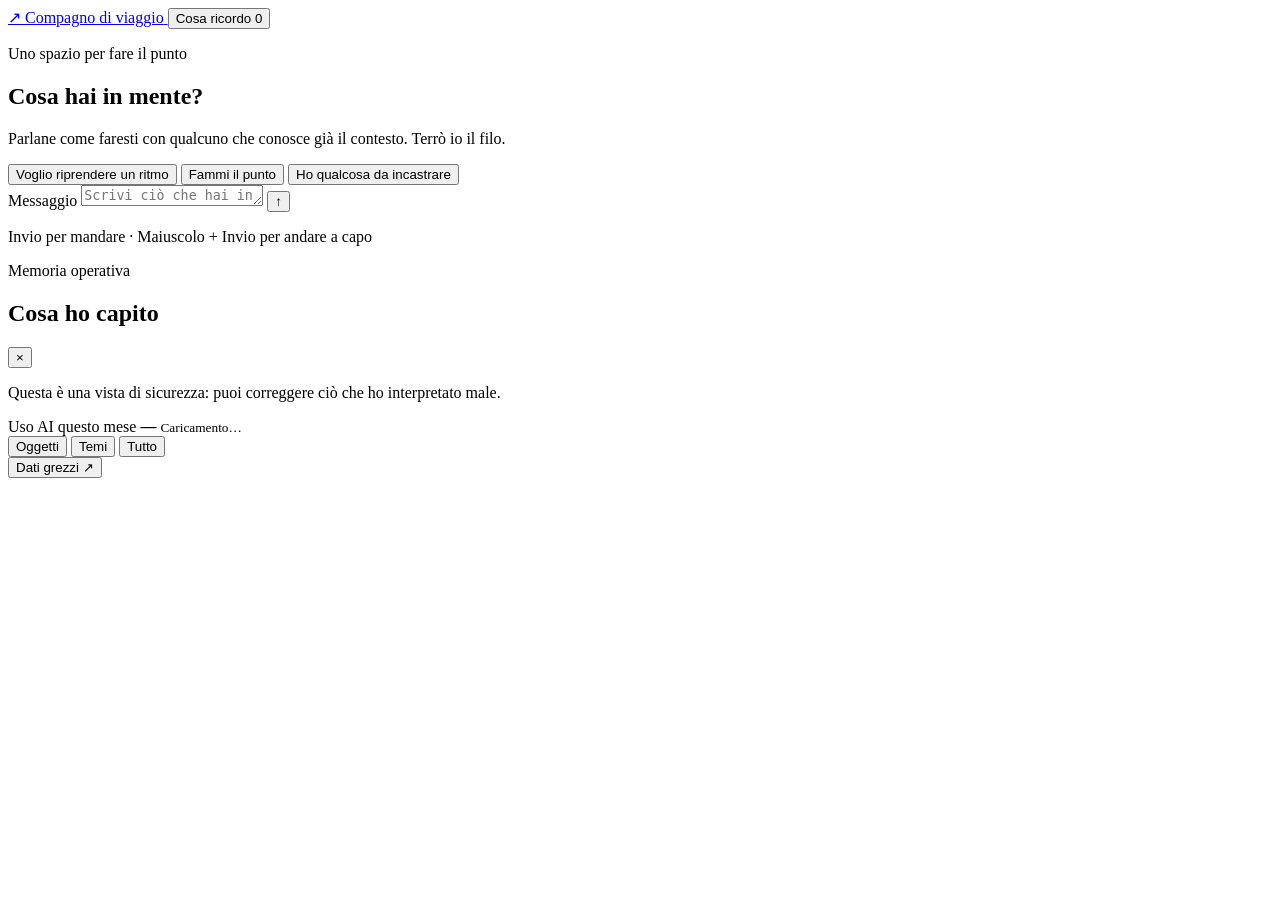
==== app/static/index.html @ 5f74fd2f "Use Italian theme naming and object filters" ====
<!doctype html>
<html lang="it">
<head>
  <meta charset="utf-8">
  <meta name="viewport" content="width=device-width, initial-scale=1, viewport-fit=cover">
  <meta name="theme-color" content="#efe9de">
  <meta name="description" content="Un compagno di viaggio che ricorda ciò che conta, senza trasformarlo in una lista.">
  <link rel="manifest" href="/manifest.webmanifest">
  <link rel="icon" href="/static/icon.svg" type="image/svg+xml">
  <link rel="stylesheet" href="/static/styles.css">
  <title>Compagno di viaggio</title>
</head>
<body>
  <div class="shell">
    <header class="topbar">
      <a class="brand" href="#" aria-label="Compagno di viaggio">
        <span class="brand-mark">↗</span>
        <span>Compagno di viaggio</span>
      </a>
      <button class="quiet-button" id="stateToggle" aria-expanded="false" aria-controls="statePanel">Cosa ricordo <span id="activeCount" class="count">0</span></button>
    </header>

    <main class="conversation">
      <section class="intro" id="intro">
        <p class="eyebrow">Uno spazio per fare il punto</p>
        <h1>Cosa hai in mente?</h1>
        <p>Parlane come faresti con qualcuno che conosce già il contesto. Terrò io il filo.</p>
        <div class="prompts" aria-label="Esempi">
          <button data-prompt="Voglio correre tre volte alla settimana.">Voglio riprendere un ritmo</button>
          <button data-prompt="Come stanno andando le cose?">Fammi il punto</button>
          <button data-prompt="Ho una nuova scadenza da incastrare.">Ho qualcosa da incastrare</button>
        </div>
      </section>

      <section class="checkin-stack" id="checkins" aria-live="polite"></section>
      <section class="messages" id="messages" aria-live="polite" aria-label="Conversazione"></section>

      <form class="composer" id="chatForm">
        <label class="sr-only" for="messageInput">Messaggio</label>
        <textarea id="messageInput" rows="1" maxlength="5000" placeholder="Scrivi ciò che hai in mente…" required></textarea>
        <button class="send" type="submit" aria-label="Invia"><span>↑</span></button>
        <p class="composer-note">Invio per mandare · Maiuscolo + Invio per andare a capo</p>
      </form>
    </main>
  </div>

  <div class="scrim" id="scrim" hidden></div>
  <aside class="state-panel" id="statePanel" aria-hidden="true">
    <header>
      <div>
        <p class="eyebrow">Memoria operativa</p>
        <h2>Cosa ho capito</h2>
      </div>
      <button class="icon-button" id="stateClose" aria-label="Chiudi">×</button>
    </header>
    <p class="panel-copy">Questa è una vista di sicurezza: puoi correggere ciò che ho interpretato male.</p>
    <div class="usage-card" id="usageCard">
      <span>Uso AI questo mese</span>
      <strong id="usageCost">—</strong>
      <small id="usageDetail">Caricamento…</small>
      <div class="usage-track"><i id="usageBar"></i></div>
    </div>
    <nav class="filters" id="filters" aria-label="Filtra elementi">
      <button class="active" data-filter="objects">Oggetti</button>
      <button data-filter="themes">Temi</button>
      <button data-filter="all">Tutto</button>
    </nav>
    <div class="item-list" id="itemList"></div>
    <button class="raw-link" id="rawDataOpen">Dati grezzi <span>↗</span></button>
  </aside>

  <dialog id="editDialog">
    <form id="editForm" method="dialog">
      <div class="dialog-head"><h2>Correggi ciò che ricordo</h2><button class="icon-button" id="editClose" type="button" aria-label="Chiudi">×</button></div>
      <input type="hidden" id="editId">
      <label>Titolo<input id="editTitle" required maxlength="200"></label>
      <label>Descrizione o direzione<textarea id="editDescription" rows="2"></textarea></label>
      <label>Categoria libera<input id="editCategory" maxlength="100" placeholder="Per esempio: Amministrazione scuola"></label>
      <div class="field-row">
        <label>Tipo<select id="editKind"><option value="tema">Tema</option><option value="commitment">Impegno</option><option value="routine">Routine</option><option value="introduction">Reintroduzione</option><option value="possibility">Possibilità</option></select></label>
        <label>Stato<select id="editStatus"><option value="active">Attivo</option><option value="completed">Completato</option><option value="suspended">Sospeso</option><option value="waiting">In attesa</option><option value="unplanned">Non pianificato</option><option value="abandoned">Abbandonato</option></select></label>
      </div>
      <div class="field-row">
        <label>Quando<select id="editSchedule"><option value="none">Senza scadenza</option><option value="once">Data singola</option><option value="weekly_count">Più volte a settimana</option><option value="weekly_days">Giorni settimanali</option><option value="monthly">Ogni mese</option></select></label>
      </div>
      <label id="dueField" hidden>Data<input id="editDue" type="date"></label>
      <label id="weeklyCountField" hidden>Volte a settimana<input id="editWeeklyCount" type="number" min="1" max="14" inputmode="numeric"></label>
      <fieldset id="weeklyField" class="weekday-field" hidden><legend>Giorni della settimana</legend><div>
        <label><input type="checkbox" value="monday"> Lun</label><label><input type="checkbox" value="tuesday"> Mar</label><label><input type="checkbox" value="wednesday"> Mer</label><label><input type="checkbox" value="thursday"> Gio</label><label><input type="checkbox" value="friday"> Ven</label><label><input type="checkbox" value="saturday"> Sab</label><label><input type="checkbox" value="sunday"> Dom</label>
      </div></fieldset>
      <label id="monthlyField" hidden>Giorno del mese<input id="editDay" type="number" min="1" max="31" inputmode="numeric"></label>
      <p class="next-occurrence" id="nextOccurrence" hidden></p>
      <label>Perché conta<textarea id="editMotivation" rows="3"></textarea></label>
      <div class="dialog-actions"><button type="button" class="danger" id="deleteItem">Elimina</button><span></span><button type="button" id="editCancel">Annulla</button><button type="submit" class="primary">Salva</button></div>
    </form>
  </dialog>

  <dialog id="rawDialog" class="raw-dialog">
    <div class="raw-shell">
      <div class="dialog-head">
        <div><p class="eyebrow">Vista sviluppatore</p><h2>Dati grezzi</h2></div>
        <button class="icon-button" id="rawDataClose" aria-label="Chiudi">×</button>
      </div>
      <p class="panel-copy">Snapshot JSON delle tabelle applicative. Le configurazioni e le chiavi del server non sono incluse.</p>
      <div class="raw-actions"><button id="rawDataRefresh">Aggiorna</button><button id="rawDataCopy">Copia JSON</button></div>
      <pre id="rawDataContent" tabindex="0">Caricamento…</pre>
    </div>
  </dialog>

  <div class="toast" id="toast" role="status"></div>
  <script src="/static/app.js" defer></script>
</body>
</html>
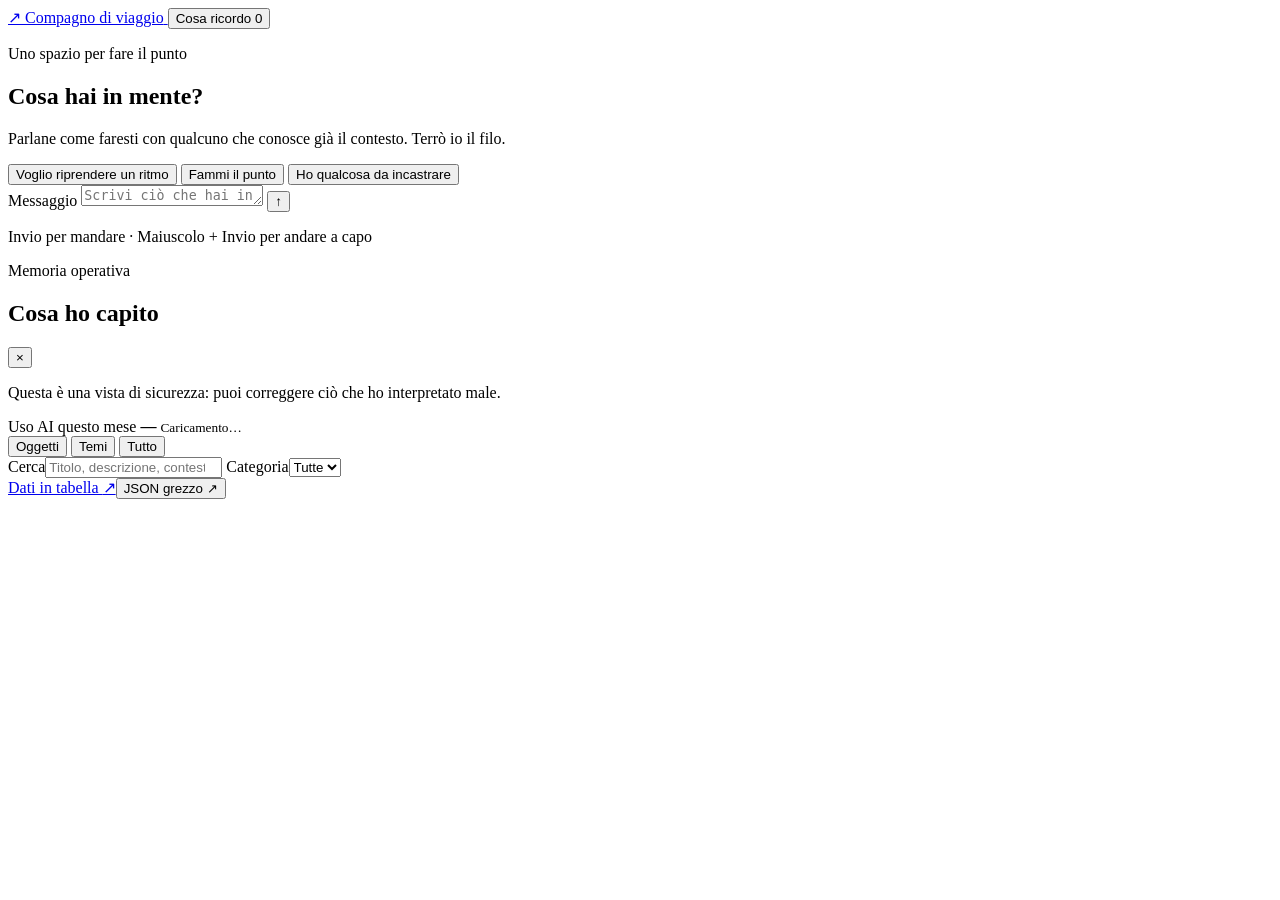
==== commit 6c8faad7: "Add memory search and category filters" ====
--- a/app/static/index.html
+++ b/app/static/index.html
@@ -65,8 +65,12 @@
       <button data-filter="themes">Temi</button>
       <button data-filter="all">Tutto</button>
     </nav>
+    <div class="memory-filters">
+      <label><span>Cerca</span><input id="itemSearch" type="search" placeholder="Titolo, descrizione, contesto…"></label>
+      <label><span>Categoria</span><select id="itemCategory"><option value="">Tutte</option></select></label>
+    </div>
     <div class="item-list" id="itemList"></div>
-    <button class="raw-link" id="rawDataOpen">Dati grezzi <span>↗</span></button>
+    <div class="data-links"><a class="raw-link" href="/data">Dati in tabella <span>↗</span></a><button class="raw-link" id="rawDataOpen">JSON grezzo <span>↗</span></button></div>
   </aside>
 
   <dialog id="editDialog">
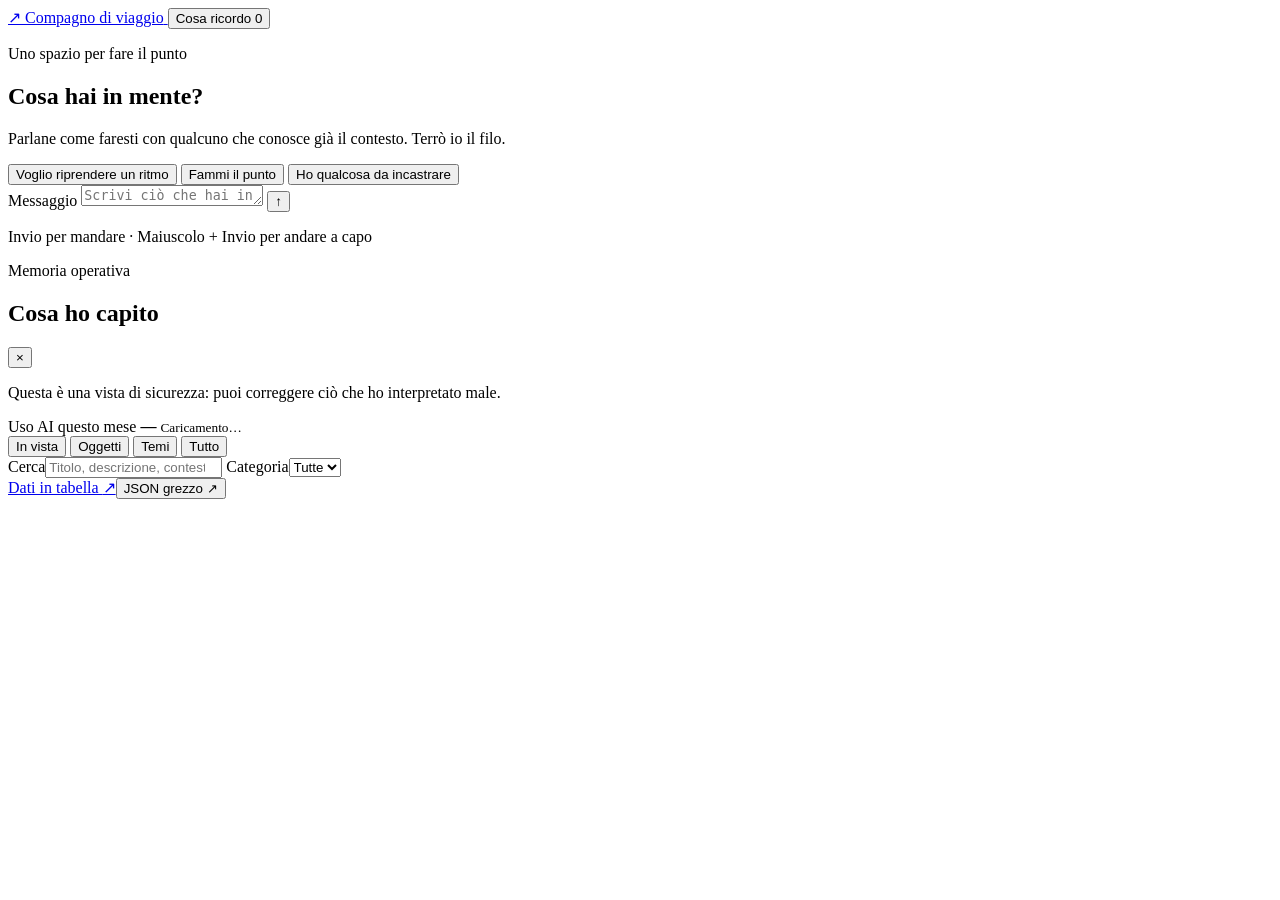
==== commit b5404f13: "Add ordered in-view selection" ====
--- a/app/static/index.html
+++ b/app/static/index.html
@@ -61,6 +61,7 @@
       <div class="usage-track"><i id="usageBar"></i></div>
     </div>
     <nav class="filters" id="filters" aria-label="Filtra elementi">
+      <button data-filter="focus">In vista</button>
       <button class="active" data-filter="objects">Oggetti</button>
       <button data-filter="themes">Temi</button>
       <button data-filter="all">Tutto</button>
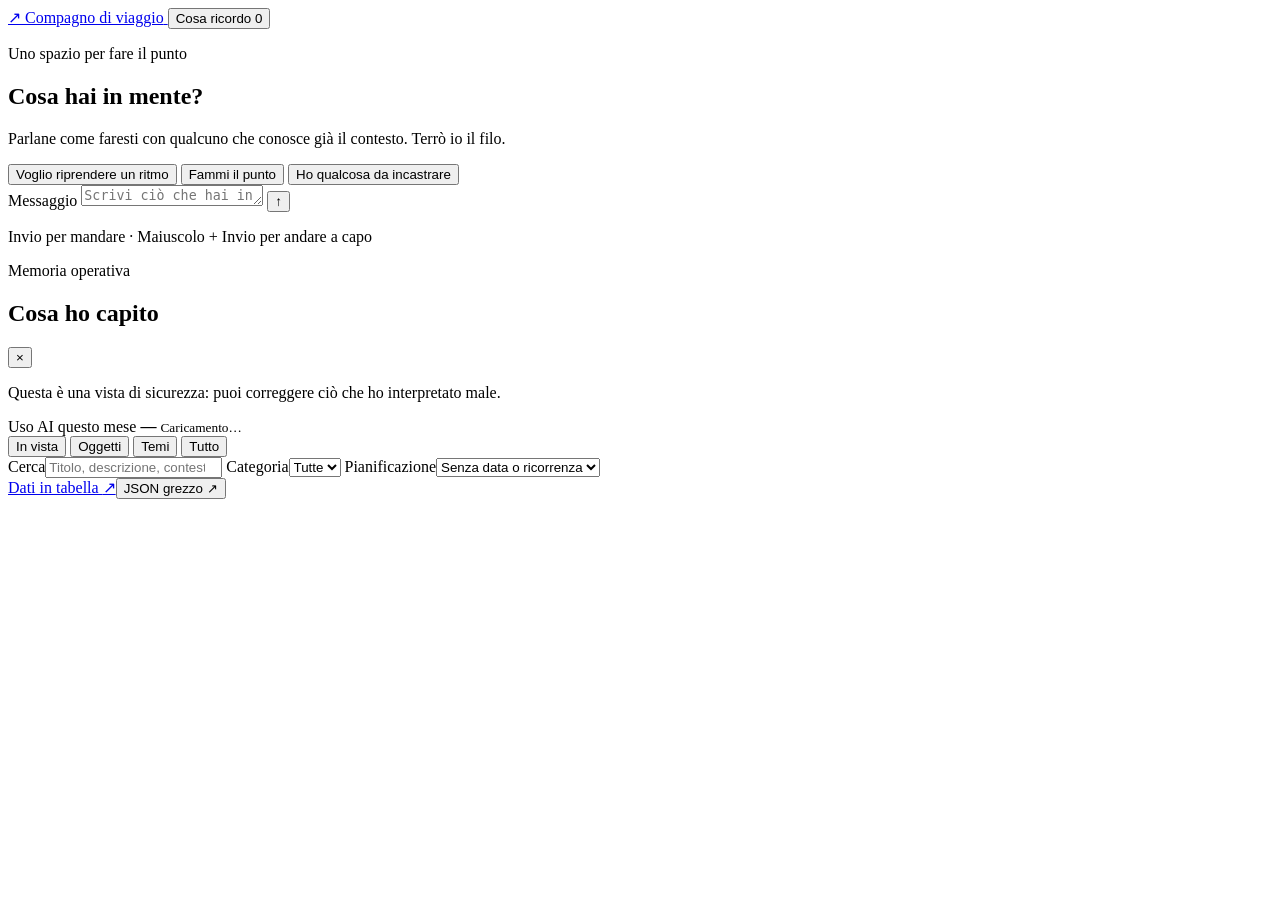
==== commit 7ed02f48: "Default memory view to unscheduled objects" ====
--- a/app/static/index.html
+++ b/app/static/index.html
@@ -69,6 +69,7 @@
     <div class="memory-filters">
       <label><span>Cerca</span><input id="itemSearch" type="search" placeholder="Titolo, descrizione, contesto…"></label>
       <label><span>Categoria</span><select id="itemCategory"><option value="">Tutte</option></select></label>
+      <label><span>Pianificazione</span><select id="itemScheduleFilter"><option value="unscheduled">Senza data o ricorrenza</option><option value="scheduled">Con data o ricorrenza</option><option value="all">Tutti</option></select></label>
     </div>
     <div class="item-list" id="itemList"></div>
     <div class="data-links"><a class="raw-link" href="/data">Dati in tabella <span>↗</span></a><button class="raw-link" id="rawDataOpen">JSON grezzo <span>↗</span></button></div>
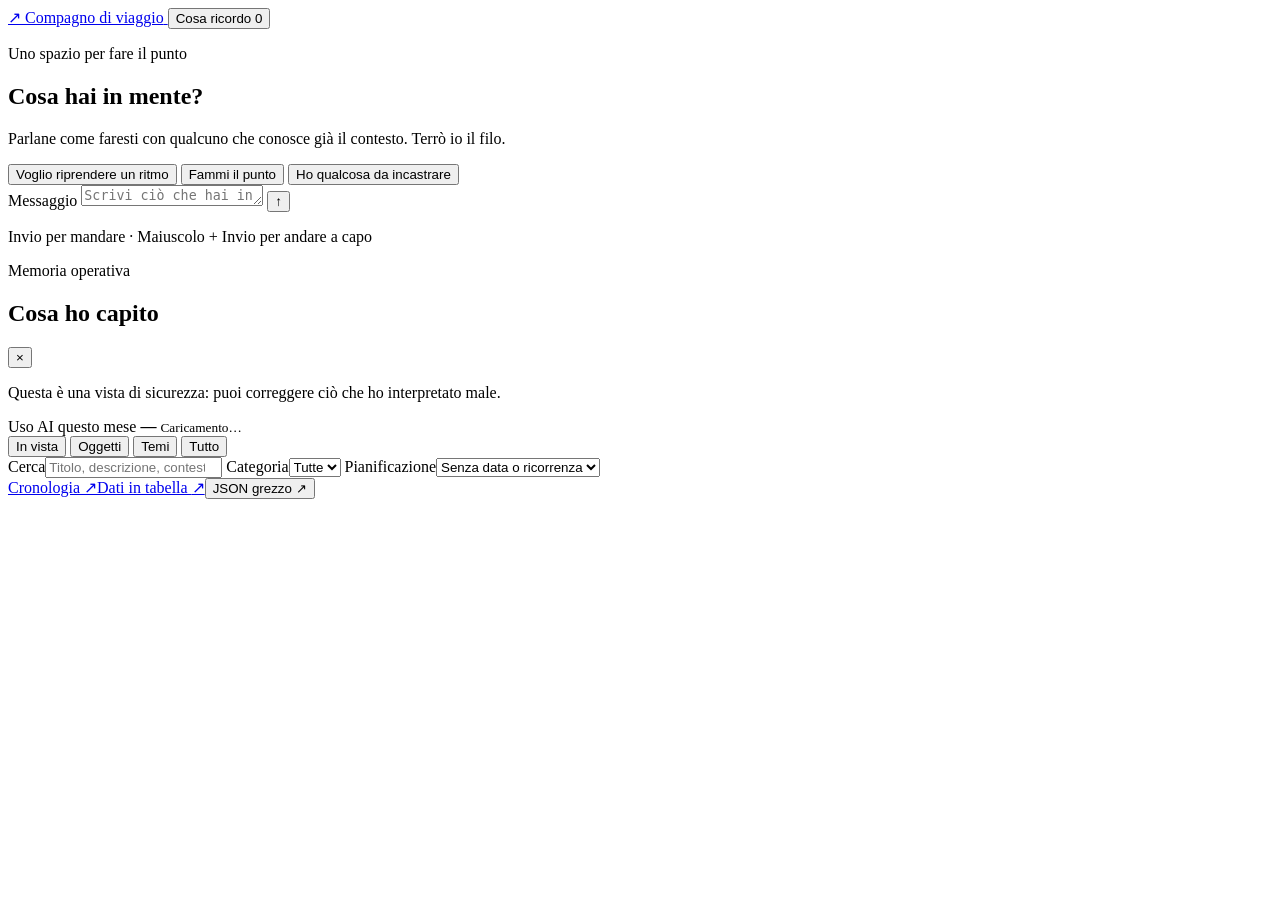
==== commit e2d335a3: "Add human-readable activity history" ====
--- a/app/static/index.html
+++ b/app/static/index.html
@@ -72,7 +72,7 @@
       <label><span>Pianificazione</span><select id="itemScheduleFilter"><option value="unscheduled">Senza data o ricorrenza</option><option value="scheduled">Con data o ricorrenza</option><option value="all">Tutti</option></select></label>
     </div>
     <div class="item-list" id="itemList"></div>
-    <div class="data-links"><a class="raw-link" href="/data">Dati in tabella <span>↗</span></a><button class="raw-link" id="rawDataOpen">JSON grezzo <span>↗</span></button></div>
+    <div class="data-links"><a class="raw-link" href="/history">Cronologia <span>↗</span></a><a class="raw-link" href="/data">Dati in tabella <span>↗</span></a><button class="raw-link" id="rawDataOpen">JSON grezzo <span>↗</span></button></div>
   </aside>
 
   <dialog id="editDialog">
@@ -97,6 +97,7 @@
       <label id="monthlyField" hidden>Giorno del mese<input id="editDay" type="number" min="1" max="31" inputmode="numeric"></label>
       <p class="next-occurrence" id="nextOccurrence" hidden></p>
       <label>Perché conta<textarea id="editMotivation" rows="3"></textarea></label>
+      <section class="activity-history"><div class="activity-head"><h3>Attività registrate</h3><a href="/history">Vedi tutto ↗</a></div><div id="editActivities" class="activity-list"></div></section>
       <div class="dialog-actions"><button type="button" class="danger" id="deleteItem">Elimina</button><span></span><button type="button" id="editCancel">Annulla</button><button type="submit" class="primary">Salva</button></div>
     </form>
   </dialog>
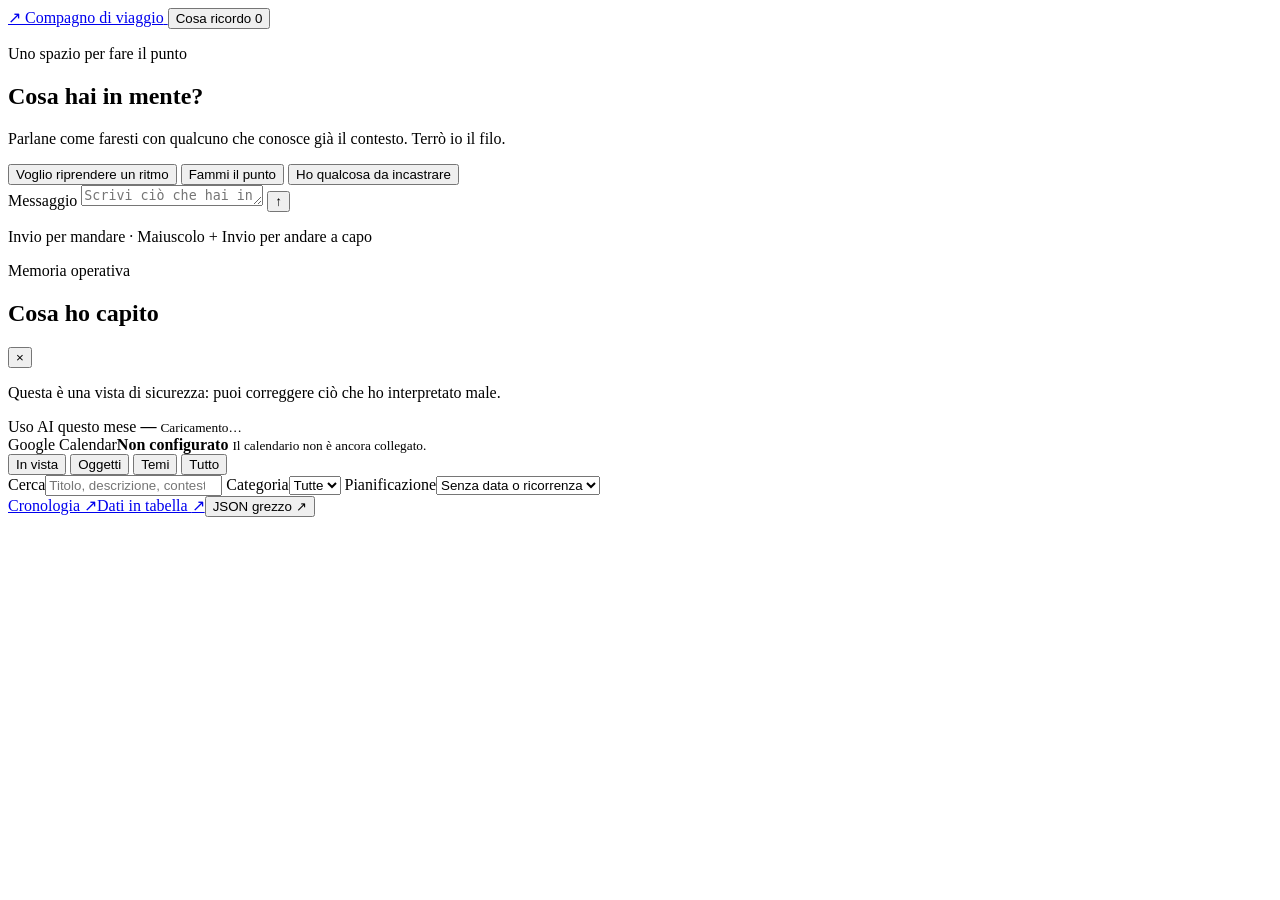
==== commit 3eac0b09: "Add reactive Google Calendar integration" ====
--- a/app/static/index.html
+++ b/app/static/index.html
@@ -60,6 +60,11 @@
       <small id="usageDetail">Caricamento…</small>
       <div class="usage-track"><i id="usageBar"></i></div>
     </div>
+    <div class="calendar-card" id="calendarCard">
+      <span>Google Calendar</span><strong id="calendarState">Non configurato</strong>
+      <small id="calendarDetail">Il calendario non è ancora collegato.</small>
+      <a id="calendarConnect" href="/api/calendar/oauth/start" hidden>Collega in sola lettura</a>
+    </div>
     <nav class="filters" id="filters" aria-label="Filtra elementi">
       <button data-filter="focus">In vista</button>
       <button class="active" data-filter="objects">Oggetti</button>
@@ -89,6 +94,7 @@
       <div class="field-row">
         <label>Quando<select id="editSchedule"><option value="none">Senza scadenza</option><option value="once">Data singola</option><option value="weekly_count">Più volte a settimana</option><option value="weekly_days">Giorni settimanali</option><option value="monthly">Ogni mese</option></select></label>
       </div>
+      <p class="recurrence-status" id="editRecurrenceStatus" hidden></p>
       <label id="dueField" hidden>Data<input id="editDue" type="date"></label>
       <label id="weeklyCountField" hidden>Volte a settimana<input id="editWeeklyCount" type="number" min="1" max="14" inputmode="numeric"></label>
       <fieldset id="weeklyField" class="weekday-field" hidden><legend>Giorni della settimana</legend><div>
